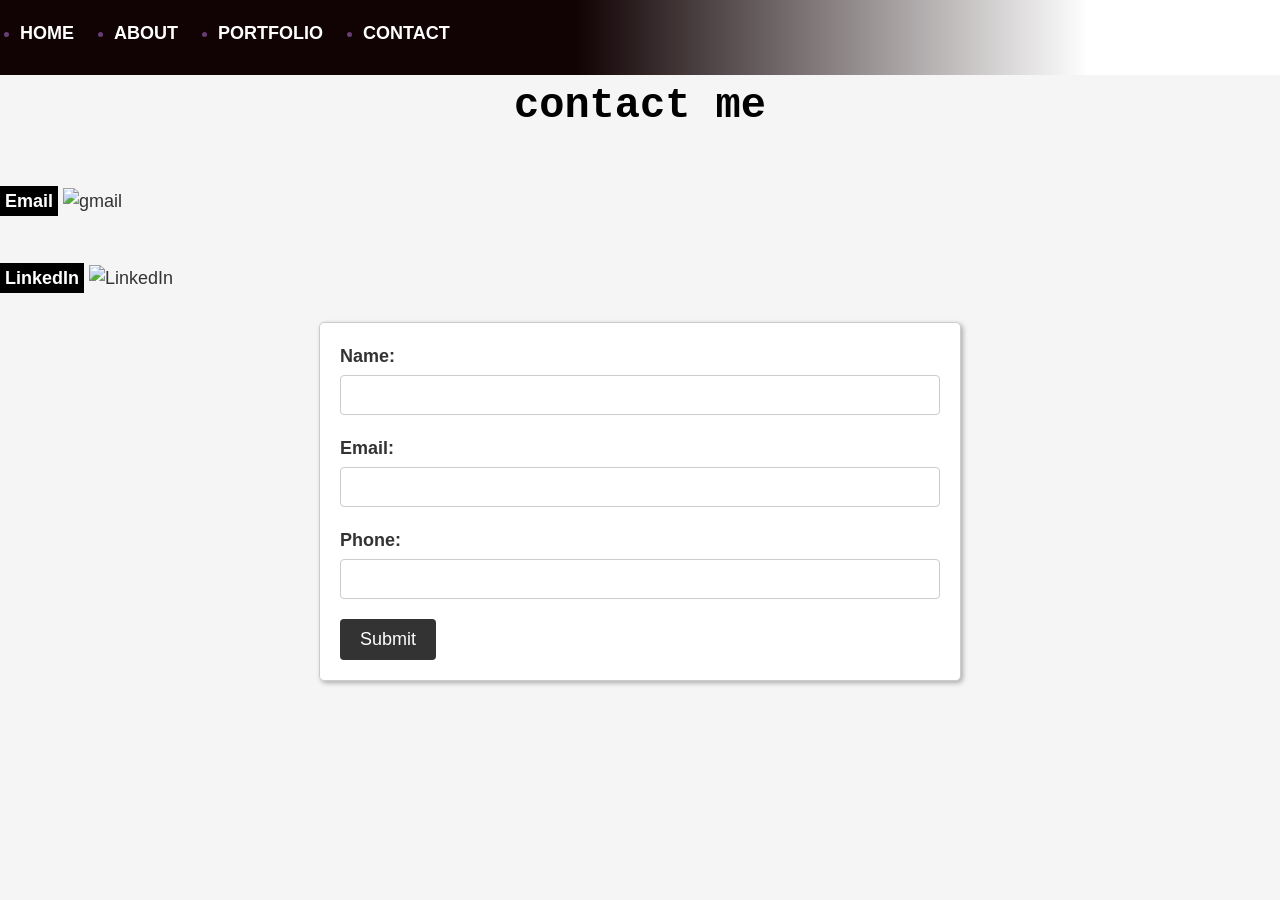
==== contact.html @ 1f9ae974 "Add files via upload" ====
<!DOCTYPE html>
<html>
<head>
  <meta charset="UTF-8">
  <title class = conta><TT>contact me</TT></title>
  <link rel="stylesheet" href="style.css">
  
  <style>
    body {
      background-image: url('https://img2.wallspic.com/crops/2/2/0/7/2/127022/127022-daytime-skyscraper-horizon-sky-skyline-1920x1080.jpg');
      background-size: cover;
      background-repeat: no-repeat;
      background-attachment: fixed;
    }
  </style>
</head>
<body>
    <div class="nav-button">
        <nav>
        <ul>
          <li><a href="web.html">Home</a></li>
          <li><a href="another.html">About</a></li>
          <li><a href="portfolio.html">Portfolio</a></li>
          <li><a href="contact.html">Contact</a></li>
        </ul>
    </nav>
    
    </div>
  <h1>contact me</h1>
  <body>
    
    <p>
        <a  href="rahulgiridhar21@gmail.com" class = "one">Email</a>
        <img src = "https://upload.wikimedia.org/wikipedia/commons/7/7e/Gmail_icon_%282020%29.svg" alt = "gmail" width = "20" height = "20" style = "margin-top: 20px;">
    </p>
    <p>
        <a href="https://www.linkedin.com/in/rahul-giridhar123/" class = "two">LinkedIn</a>
        <img src = "https://upload.wikimedia.org/wikipedia/commons/c/ce/Linkedin_circle.svg" alt = "LinkedIn" width = "20" height = "20" style = "margin-top: 20px;">
        
    </body>
  </div>
  <style>
    .icon {
        display: inline-block;
        width: 30px;
        height: 30px;
        background-size: contain;
        background-repeat: no-repeat;
        margin-right: 10px;
        vertical-align: middle;

    }

    .one {
        background-image: url('https://cdn.icon-icons.com/icons2/37/PNG/512/gmail_socialnetwork_37205.png');
    }

    .two {
        background-image: url('https://cdn.icon-icons.com/icons2/37/PNG/512/linkedin_socialnetwork_37214.png');
    }
</style>
</head>
  <form method="post" action="<process.php>">
    <label for="name">Name:</label>
    <input type="text" id="name" name="name">
    
    <label for="email">Email:</label>
    <input type="email" id="email" name="email">
    
    <label for="phone">Phone:</label>
    <input type="tel" id="phone" name="phone">
    
    <input type="submit" value="Submit">
  </form>
</body>
</html>
---- style.css ----
body {
    font-family: Arial, sans-serif;
    margin: 0;
    padding: 0;
  }
  
  header {
    background-color: #000000;
    color: #fff;
    padding: 10px;
    background: rgb(17,2,4);
  background: linear-gradient(90deg, rgba(17,2,4,1) 45%, rgba(255,255,255,1) 85%);
  }
  
  nav ul {
    margin: 0;
    padding: 0;
    list-style-type: none;
    display: flex;
  }
  
  nav li {
    margin-right: 20px;
  }
  
  nav a {
    color: #fff;
    text-decoration: none;
  }
  
  main {
    margin: 20px;
  }
  
  h1 {
    font-family: Courier;
    font-size: 36px;
    margin-bottom: 10px;
  }
  
  .grid {
    display: flex;
    flex-wrap: wrap;
    justify-content: space-between;
  }
  li {
    list-style-type: square;
    color: #663e75; /* change color of bullet points */
    font-weight: bold; /* make bullet points bold */
    margin-bottom: 0.5em; /* add some bottom margin */
  }
  li {
    list-style-type: disc; /* set the default bullet style */
    margin-bottom: 0.5em;
  }
  
  .skills1 {
    
    position: relative; /* set the position to relative so we can position the proficiency bar */
  }
  
 
 
  
 
  
  
  
  .proficiency-bar {
    position: absolute;
    top: 53.5%; /* position the bar in the middle of the item */
    left: 50%; /* position the bar to the right of the item */
    width: 100px; /* set the width of the bar */
    height: 10px; /* set the height of the bar */
    background-color: #c58383; /* set the background color of the bar */
    transform: translateY(-50%); /* vertically center the bar */
    opacity: 0; /* hide the bar by default */
    transition: opacity 0.3s ease-in-out; /* add a transition effect */
  }
  .proficiency-bar2 {
    position: absolute;
    top: 62%; /* position the bar in the middle of the item (was 57)*/
    left: 50%; /* position the bar to the right of the item */
    width: 100px; /* set the width of the bar */
    height: 10px; /* set the height of the bar */
    background-color: #c58383; /* set the background color of the bar */
    transform: translateY(-50%); /* vertically center the bar */
    opacity: 0; /* hide the bar by default */
    transition: opacity 0.3s ease-in-out; /* add a transition effect */
  }
  .proficiency-bar3 {
    position: absolute;
    top: 65.5%; /* position the bar in the middle of the item */
    left: 50%; /* position the bar to the right of the item */
    width: 100px; /* set the width of the bar */
    height: 10px; /* set the height of the bar */
    background-color: #c58383; /* set the background color of the bar */
    transform: translateY(-50%); /* vertically center the bar */
    opacity: 0; /* hide the bar by default */
    transition: opacity 0.3s ease-in-out; /* add a transition effect */
  }
  .proficiency-bar4 {
    position: absolute;
    top: 69%; /* position the bar in the middle of the item */
    left: 50%; /* position the bar to the right of the item */
    width: 100px; /* set the width of the bar */
    height: 10px; /* set the height of the bar */
    background-color: #c58383; /* set the background color of the bar */
    transform: translateY(-50%); /* vertically center the bar */
    opacity: 0; /* hide the bar by default */
    transition: opacity 0.3s ease-in-out; /* add a transition effect */
  }
  

  .skills1:hover .proficiency-bar {
    opacity: 1; /* show the bar when hovering over the item */
  }
  .skills4:hover .proficiency-bar4 {
    opacity: 1; /* show the bar when hovering over the item */
  }
  .skills2:hover .proficiency-bar2 {
    opacity: 1; /* show the bar when hovering over the item */
  }
  .skills3:hover .proficiency-bar3 {
    opacity: 1; /* show the bar when hovering over the item */
  }
  .proficiency-point {
    position: absolute;
    top: 5px; /* position the point above the bar */
    left: calc(60% - 6px); /* position the point at the end of the bar */
    width: 12px;
    height: 12px;
    border-radius: 3px;
    opacity: 0;
    background-color: #000000; /* set the color of the point */
  }
  li:hover .proficiency-point {
    opacity: 1; /* show the point when hovering over the item */
  }
  .proficiency-point2 {
    position: absolute;
    top: 550px; /* position the point above the bar */
    left: calc(54% - 6px); /* position the point at the end of the bar */
    width: 12px;
    height: 12px;
    border-radius: 3px;
    opacity: 0;
    background-color: #000000; /* set the color of the point */
  }
  li:hover .proficiency-point2 {
    opacity: 1; /* show the point when hovering over the item */
  }
  .proficiency-point3 {
    position: absolute;
    top: 575px; /* position the point above the bar */
    left: calc(53% - 6px); /* position the point at the end of the bar */
    width: 12px;
    height: 12px;
    border-radius: 3px;
    opacity: 0;
    background-color: #000000; /* set the color of the point */
  }
  li:hover .proficiency-point3 {
    opacity: 1; /* show the point when hovering over the item */
  }
  .proficiency-point4 {
    position: absolute;
    top: 609px; /* position the point above the bar */
    left: calc(52.5% - 6px); /* position the point at the end of the bar */
    width: 12px;
    height: 12px;
    border-radius: 3px;
    opacity: 0;
    background-color: #000000; /* set the color of the point */
  }
  li:hover .proficiency-point4 {
    opacity: 1; /* show the point when hovering over the item */
  }
  li:hover {
    color: #ff6b6b; /* change color of bullet points on hover */
  }
  
  .card {
    background-color: #fff;
    border: 1px solid #ccc;
    border-radius: 5px;
    
    box-shadow: 0 2px 2px rgba(0, 0, 0, 0.3);
    margin-bottom: 20px;
    padding: 10px;
    width: 30%;
  }
  
  .card h2 {
    font-size: 24px;
    margin-bottom: 10px;
  }
  
  .card img {
    max-width: 100%;
  }
  .card1 {
    background-color: #fff;
    border: 1px solid #ccc;
    border-radius: 5px;
    box-shadow: 0 2px 2px rgba(0, 0, 0, 0.3);
    margin-bottom: 20px;
    padding: 10px;
    width: 30%;
  }
  
  .card1 h2 {
    font-size: 24px;
    margin-bottom: 10px;
  }
  
  .card21 img {
    max-width: 100%;
  }
  .card2 {
    background-color: #fff;
    border: 1px solid #ccc;
    border-radius: 5px;
    box-shadow: 0 2px 2px rgba(0, 0, 0, 0.3);
    margin-bottom: 20px;
    padding: 10px;
    width: 30%;
  }
  
  .card2 h2 {
    font-size: 24px;
    margin-bottom: 10px;
  }
  
  .card2 img {
    max-width: 100%;
  }
  footer {
    background-color: #333;
    color: #fff;
    padding: 10px;
    text-align: center;
  }
  body {
    font-family: Arial, sans-serif;
    background-color: #f2f2f2;
  }
  
  h1 {
    font-size: 36px;
    color: #000000;
    text-align: center;
    margin-top: 50px;
    font-family: Courier;
  }
  
  form {
    max-width: 600px;
    margin: 0 auto;
    padding: 20px;
    background-color: #fff;
    border: 1px solid #ccc;
    border-radius: 5px;
    box-shadow: 2px 2px 5px rgba(0, 0, 0, 0.3);
  }
  
  label {
    display: block;
    font-size: 18px;
    font-weight: bold;
    color: #333;
    margin-bottom: 5px;
  }
  
  input[type="text"], input[type="email"], input[type="tel"] {
    width: 100%;
    padding: 10px;
    font-size: 16px;
    border: 1px solid #ccc;
    border-radius: 4px;
    box-sizing: border-box;
    margin-bottom: 20px;
  }
  
  input[type="submit"] {
    background-color: #333;
    color: #fff;
    padding: 10px 20px;
    font-size: 18px;
    border: none;
    border-radius: 4px;
    cursor: pointer;
  }
  
  input[type="submit"]:hover {
    background-color: #555;
  }
  
  /* Change the background color of the body */
body {
    background-color: #f1f1f1;
  }
  
  /* Add a border and padding to the header */
  header {
    border-bottom: 1px solid #ccc;
    padding: 20px;
  }
  
  /* Style the navigation links */
  nav a {
    font-size: 18px;
    font-weight: bold;
    text-transform: uppercase;
  }
  
  /* Add a hover effect to the navigation links */
  nav a:hover {
    color: #af1111;
  }
  body {
  font-family: Arial, sans-serif;
  font-size: 16px;
  line-height: 1.5;
  color: #333;
  background-color: #f5f5f5;
}

.container {
  max-width: 600px;
  margin: 0 auto;
  padding: 20px;
  background-color: #fff;
  box-shadow: 0 2px 4px rgba(0, 0, 0, 0.1);
}

h1 {
  font-size: 28px;
  margin-top: 0;
  font-family: Courier;
}

form {
  margin-top: 20px;
}

label {
  display: block;
  font-weight: bold;
  margin-bottom: 5px;
}

input[type="text"],
input[type="email"],
input[type="tel"] {
  width: 100%;
  padding: 10px;
  margin-bottom: 20px;
  border: 1px solid #ccc;
  border-radius: 4px;
  box-sizing: border-box;
}

input[type="submit"] {
  background-color: #333;
  color: #fff;
  padding: 10px 20px;
  border: none;
  border-radius: 4px;
  cursor: pointer;
}

input[type="submit"]:hover {
  background-color: #555;
}

.success-message {
  color: #008000;
  font-weight: bold;
}

  /* Add a background color and padding to the main content area */
  main {
    background-color: #fff;
    border-radius: 5px;
    box-shadow: 0 2px 2px rgba(0, 0, 0, 0.1);
    padding: 30px;
  }
  .card:hover::before {
    
    content: "Goes through top 100 IMDb movies and returns information about a movie that the user enters.";
    display: block;
    position: absolute;
    
    top: 50%;
    left: 50%;
    width: 298px;
    height: 230px;
    transform: translate(-50%, -50%);
    background-color: #ffffff;
    padding: 10px;
    border-radius: 5px;
    box-shadow: 0px 0px 5px 0px rgba(0,0,0,0.3);
    z-index: 1;
    font-family: Arial, sans-serif;
    color: #000000;
    font-size: 20px;
    line-height: 1.5;
    border: 2px solid #007bff;
  }
  .conta {
    color:#f0f0f0;
    
  }
  .card1:hover::before {
   
    content: "Given an input photo, program detects a person's face and crops the image to their face. Currently training it to recognise the person.";
    display: block;
    position: absolute;
    top: 50%;
    left: 50%;
    width: 298px;
    height: 230px;
    transform: translate(-50%, -50%);
    background-color: #ffffff;
    padding: 10px;
    border-radius: 5px;
    box-shadow: 0px 0px 5px 0px rgba(0,0,0,0.3);
    z-index: 1;
    color: #000000;
    font-size: 20px;
    line-height: 1.5;
    border: 2px solid #007bff;
  }
  .typing-title {
    overflow: hidden; /* Hides the overflow of the text */
    white-space: nowrap; /* Prevents line breaks */
    border-right: 0.15em solid #333; /* Creates a blinking cursor */
    font-size: 36px; /* Sets the font size */
    font-family: Arial, sans-serif; /* Sets the font family */
    animation: typing 6s steps(20) forwards;
  }
  
  @keyframes typing {
    from {
      width: 0;
    }
    to {
      width: 100%;
    }
    30% {
      border-right-color: transparent; /* Hide the cursor */
      animation: none; /* Remove the animation */
    }
    100% {
      border-right-color: transparent; /* Hide the cursor */
      animation: none; /* Remove the animation */
    }
  }
  h1 {
    overflow: hidden; /* Hides the overflow of the text */
    white-space: nowrap; /* Prevents line breaks */
    border-right: 0.15em solid #333; /* Creates a blinking cursor */
    font-size: 36px; /* Sets the font size */
    font-family: Arial, sans-serif; /* Sets the font family */
    animation: typing 6s steps(20) forwards;
  }
  
  .card2:hover::before {
    
    content: "Reads a map (matrix) and given a character with obstacles on the map, finds a destination using either a stack or queue. Outputs the path taken with backtracing.";
    display: block;
    position: absolute;
    top: 50%;
    left: 50%;
    width: 298px;
    height: 230px;
    transform: translate(-50%, -50%);
    background-color: #ffffff;
    padding: 10px;
    border-radius: 5px;
    box-shadow: 0px 0px 5px 0px rgba(0,0,0,0.3);
    z-index: 1;
    color: #000000;
    font-size: 20px;
    line-height: 1.5;
    border: 2px solid #007bff;
  }
  /* Add a box shadow to the cards */
  .card {
    box-shadow: 0 2px 2px rgba(0, 0, 0, 0.1);
  }
  
  /* Add a hover effect to the cards */
  .card:hover {
    box-shadow: 0 4px 4px rgba(196, 22, 22, 0.815);
    transform: translateY(-5px);
  }
  .card1 {
    box-shadow: 0 2px 2px rgba(0, 0, 0, 0.1);
  }
  
  /* Add a hover effect to the cards */
  .card1:hover {
    box-shadow: 0 4px 4px rgba(196, 22, 22, 0.815);
    transform: translateY(-5px);
  }
  .card2 {
    box-shadow: 0 2px 2px rgba(0, 0, 0, 0.1);
  }
  
  /* Add a hover effect to the cards */
  .card2:hover {
    box-shadow: 0 4px 4px rgba(196, 22, 22, 0.815);
    transform: translateY(-5px);
  }
  
  /* Style the footer text */
  footer p {
    font-size: 16px;
  }
  
  /* Add a margin to the footer links */
  footer a {
    margin-right: 20px;
  }
  
  /* Add a hover effect to the footer links */
  footer a:hover {
    color: #af1111;
  }

  /* Add some margin and padding to the main content area */
main {
  margin: 20px auto;
  max-width: 960px;
  padding: 40px;
}

/* Style the headings */
h1, h2, h3, h4, h5, h6 {
  font-family: Courier;
  font-weight: bold;
  color: #000000;
}

/* Style the main heading */
h1 {
  font-size: 42px;
  margin-bottom: 30px;
  text-align: center;
  font-family: Courier;
}

/* Style the subheadings */
h2, h3 {
  font-size: 32px;
  margin-bottom: 20px;
  color: #000;
}

/* Style the paragraphs */
p {
  font-size: 18px;
  line-height: 1.5;
  margin-bottom: 30px;
}

/* Add some padding and margin to the project cards */
.project-card {
  background-color: #fff;
  border-radius: 10px;
  box-shadow: 0 0 10px rgba(0, 0, 0, 0.1);
  margin-bottom: 30px;
  overflow: hidden;
  padding: 20px;
  transition: transform 0.2s ease-in-out;
}

/* Add a hover effect to the project cards */
.project-card:hover {
  transform: translateY(-5px);
  box-shadow: 0 10px 20px rgba(190, 19, 19, 0.795);
}

/* Style the project card image */
.project-card img {
  border-radius: 5px;
  width: 100%;
}

/* Style the project card title */
.project-card h3 {
  font-size: 24px;
  margin-top: 20px;
}

/* Style the project card description */
.project-card p {
  font-size: 16px;
  margin-bottom: 0;
}

/* Style the project card link */
.project-card a {
  background-color: #000;
  border: none;
  border-radius: 5px;
  color: #fff;
  display: inline-block;
  font-size: 16px;
  margin-top: 20px;
  padding: 10px 20px;
  text-decoration: none;
  transition: background-color 0.2s ease-in-out;
}

/* Add a hover effect to the project card link */
.project-card a:hover {
  background-color: #af1111;
}

/* Style the navigation menu */
nav {
  background: rgb(17,2,4);
  background: linear-gradient(90deg, rgba(17,2,4,1) 45%, rgba(255,255,255,1) 85%);
  display: flex;
  justify-content: space-between;
  align-items: center;
  padding: 20px;
}


/* Style the navigation links */
nav a {
  display: flex;
  color: #fff;
  font-family: 'Montserrat', sans-serif;
  font-size: 18px;
  text-decoration: none;
  margin-right: 20px;
  transition: opacity 0.2s ease-in-out;
}

/* Add a hover effect to the navigation links */
nav a:hover {
  opacity: 0.7;
}

/* Style the logo */
.logo {
  color: #fff;
  font-family: 'Montserrat', sans-serif;
  font-size: 24px;
  font-weight: bold;
  text-decoration: none;
}

/* Add a background image to the main section */
main {
  background-image: url('your-image.jpg');
  background-size: cover;
  background-position: center;
}

/* Style the section headings */
section h2 {
  font-size: 36px;
  margin-bottom: 20px;
  color: #000;
}

/* Style the section paragraphs */
section p {
  font-size: 20px;
  line-height: 1.5;
  margin-bottom: 30px;
}

/* Style the footer */
footer {
  background-color: #000000;
  color: #fff;
  padding: 20px;
  text-align: center;
}

/* Style the footer links */
footer a {
  color: #fff;
  text-decoration: none;
  transition: opacity 0.2s ease-in-out;
}

/* Add a hover effect to the footer links */
footer a:hover {
  opacity: 0.7;
}

/* Add a gradient background to the navigation menu */
nav {
  
  display: flex;
  justify-content: space-between;
  align-items: center;
  padding: 20px;
}

/* Add a shadow to the navigation menu */

/* Add a pulsating effect to the logo */
.logo {
  animation: pulse 2s ease-in-out infinite;
}

@keyframes pulse {
  0% {
    transform: scale(1);
  }
  50% {
    transform: scale(1.1);
  }
  100% {
    transform: scale(1);
  }
}

/* Add a hover effect to the section headings */
section h2:hover {
  color: #af1111;
  transform: scale(1.05);
  transition: all 0.2s ease-in-out;
}

/* Add a rotating effect to the images */
section img:hover {
  animation: rotate 2s linear infinite;
}

@keyframes rotate {
  from {
    transform: rotate(0deg);
  }
  to {
    transform: rotate(360deg);
  }
}

/* Add a blinking effect to the footer text */


@keyframes blink {
  0% {
    opacity: 0;
  }
  50% {
    opacity: 1;
  }
  100% {
    opacity: 0;
  }
}
button {
background-color: #555;
}
button:hover {
  background-color: #000;
  transform: scale(1.1);
}
/* Set a maximum width for the main content area */
.main-content {
  max-width: 1200px;
  margin: 0 auto;
}
.one {
  color: #ffffff;
  font-weight: bold; /* change the color of the link on hover */
  text-decoration: none;
  padding: 5px;
  background-color: #000000
}
.one:hover {
  color:rgba(190, 19, 19, 0.795)
}
.two {
  color: #ffffff;
  font-weight: bold; /* change the color of the link on hover */
  text-decoration: none;
  padding: 5px;
  background-color: #000000
}
.two:hover {
  color:rgba(190, 19, 19, 0.795)
}
.feat {
    color: white;
    text-shadow: 1px 1px 0 #000, 
               -1px 1px 0 #000, 
               1px -1px 0 #000, 
               -1px -1px 0 #000;

}
/* Add a subtle box shadow to the section boxes */
section {
  box-shadow: 0px 2px 5px rgba(0, 0, 0, 0.1);
  border-radius: 5px;
}

/* Add a hover effect to the project cards */
.project-card:hover {
  box-shadow: 0px 2px 5px rgba(214, 37, 37, 0.74);
  transform: translateY(-5px);
  transition: all 0.2s ease-in-out;
}

/* Add a subtle background pattern to the footer */
footer {
  background-color: #000000;
  color: #fff;
  padding: 20px;
  text-align: center;
  background-image: url('pattern.png');
  background-repeat: repeat;
}

/* Add a subtle animation to the navigation links */
nav a {
  transition: color 0.2s ease-in-out;
}

nav a:hover {
  color: #000;
}

/* Add a hover effect to the project images */
.project-image:hover {
  opacity: 0.8;
  transition: all 0.2s ease-in-out;
}

/* Add a box shadow and border radius to the project images */
.project-image {
  box-shadow: 0px 2px 5px rgba(0, 0, 0, 0.1);
  border-radius: 5px;
}

/* Add a subtle gradient to the project cards */
.project-card {
  background: linear-gradient(to bottom, #fff, #f0f0f0);
}

/* Add a hover effect to the project card titles */
.project-card h3:hover {
  color: #af1111;
  transform: translateY(-3px);
  transition: all 0.2s ease-in-out;
}

/* Add a border radius to the project card titles */
.project-card h3 {
  border-radius: 5px 5px 0 0;
  padding: 10px;
  margin: 0;
}

/* Add a subtle background color to the navigation links */


nav a:hover {
 
  color: #fff;
  transform: translateY(-3px);
  transition: all 0.2s ease-in-out;
}

/* Add a subtle box shadow and border radius to the buttons */
.btn {
  box-shadow: 0px 2px 5px rgba(0, 0, 0, 0.1);
  border-radius: 5px;
  padding: 10px 20px;
  margin: 10px;
  transition: all 0.2s ease-in-out;
}

.btn:hover {
  background-color: #000;
  color: #fff;
  transform: translateY(-3px);
  transition: all 0.2s ease-in-out;
}
.nav {
  font-family: Courier;
}
/* Add a subtle background color to the main headings */
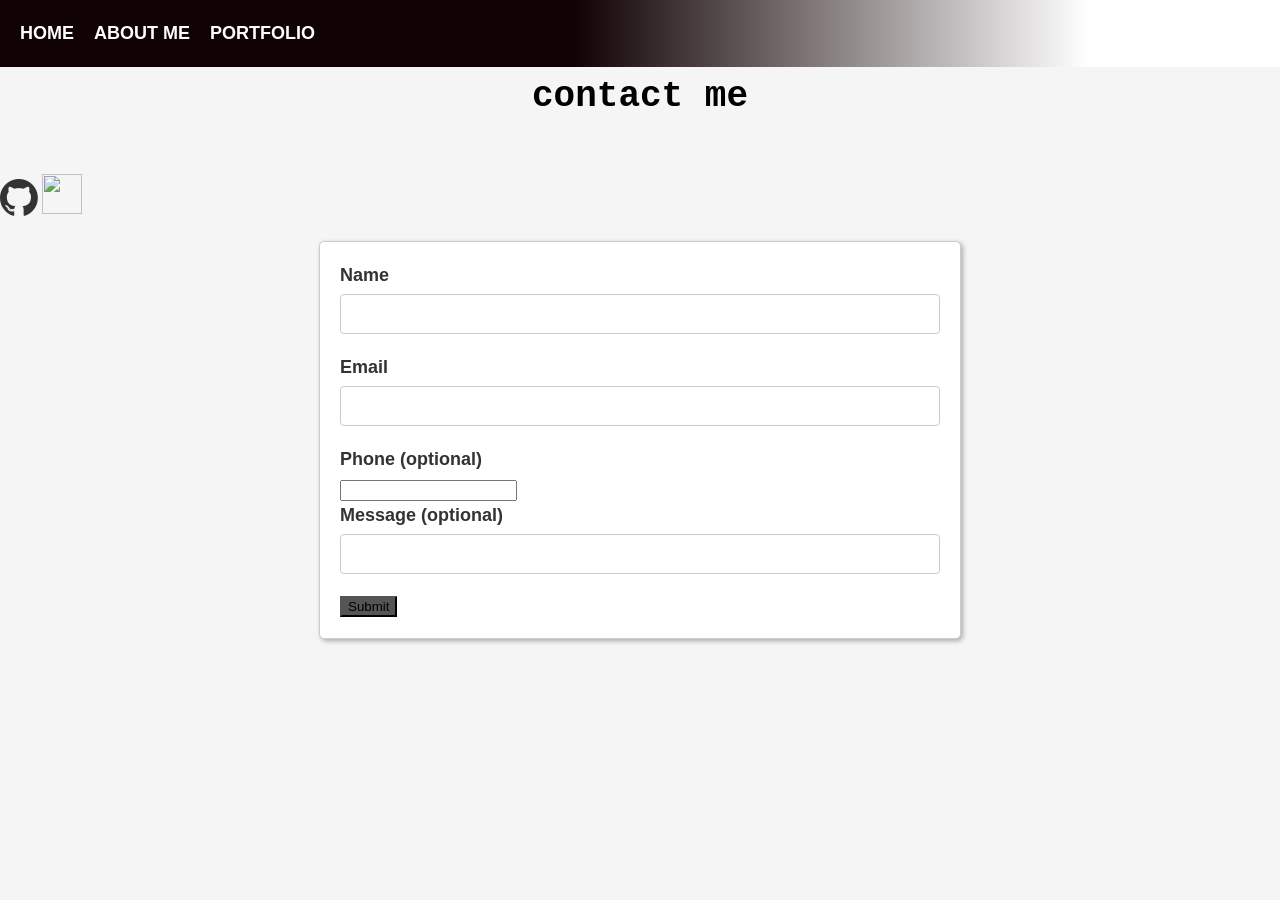
==== commit 61f3503e: "Update contact.html" ====
--- a/contact.html
+++ b/contact.html
@@ -1,77 +1,56 @@
 <!DOCTYPE html>
 <html>
 <head>
+  <title>Contact</title>
   <meta charset="UTF-8">
   <title class = conta><TT>contact me</TT></title>
   <link rel="stylesheet" href="style.css">
-  
+  <link rel = "stylesheet" href="https://cdnjs.cloudflare.com/ajax/libs/font-awesome/4.7.0/css/font-awesome.min.css">
   <style>
-    body {
-      background-image: url('https://img2.wallspic.com/crops/2/2/0/7/2/127022/127022-daytime-skyscraper-horizon-sky-skyline-1920x1080.jpg');
-      background-size: cover;
-      background-repeat: no-repeat;
-      background-attachment: fixed;
-    }
+    
   </style>
 </head>
 <body>
     <div class="nav-button">
         <nav>
         <ul>
-          <li><a href="web.html">Home</a></li>
-          <li><a href="another.html">About</a></li>
-          <li><a href="portfolio.html">Portfolio</a></li>
-          <li><a href="contact.html">Contact</a></li>
+          <a href="web.html">Home</a>
+          <a href="another.html">About me</a>
+          <a href="portfolio.html">Portfolio</a>
+          
         </ul>
     </nav>
     
     </div>
-  <h1>contact me</h1>
+  <h1 class = "typing-title"><TT>contact me</TT></h1>
   <body>
     
-    <p>
-        <a  href="rahulgiridhar21@gmail.com" class = "one">Email</a>
-        <img src = "https://upload.wikimedia.org/wikipedia/commons/7/7e/Gmail_icon_%282020%29.svg" alt = "gmail" width = "20" height = "20" style = "margin-top: 20px;">
-    </p>
-    <p>
-        <a href="https://www.linkedin.com/in/rahul-giridhar123/" class = "two">LinkedIn</a>
-        <img src = "https://upload.wikimedia.org/wikipedia/commons/c/ce/Linkedin_circle.svg" alt = "LinkedIn" width = "20" height = "20" style = "margin-top: 20px;">
+    <i class="fa fa-github" style = "font-size:44px" onclick = "window.open('https://github.com/rahulgiridhar1','_blank')"></i>
+        
+        <img src = "https://upload.wikimedia.org/wikipedia/commons/c/ce/Linkedin_circle.svg" onclick = "window.open('https://www.linkedin.com/in/rahul-giridhar123/','_blank')" class = "LinkedIn" width = "40" height = "40" style = "margin-top: 20px;">
         
     </body>
   </div>
   <style>
-    .icon {
-        display: inline-block;
-        width: 30px;
-        height: 30px;
-        background-size: contain;
-        background-repeat: no-repeat;
-        margin-right: 10px;
-        vertical-align: middle;
+    
 
-    }
 
-    .one {
-        background-image: url('https://cdn.icon-icons.com/icons2/37/PNG/512/gmail_socialnetwork_37205.png');
-    }
-
-    .two {
-        background-image: url('https://cdn.icon-icons.com/icons2/37/PNG/512/linkedin_socialnetwork_37214.png');
-    }
+    
 </style>
 </head>
-  <form method="post" action="<process.php>">
-    <label for="name">Name:</label>
-    <input type="text" id="name" name="name">
-    
-    <label for="email">Email:</label>
-    <input type="email" id="email" name="email">
-    
-    <label for="phone">Phone:</label>
-    <input type="tel" id="phone" name="phone">
-    
-    <input type="submit" value="Submit">
-  </form>
+
+  <form class = "contactme" action="https://formsubmit.co/rahulgiridhar21@gmail.com" method="POST">
+    <label>Name</label>
+    <input type="text" name="name" required>
+    <label>Email</label>
+    <input type="email" name="email" required>
+    <label>Phone (optional)</label>
+    <input type="number" name="Phone" >
+    <label>Message (optional)</label>
+    <input type="text" name="Message">
+    <button class = "submit" type="submit">Submit</button>
+  </form> 
+
 </body>
 </html>
 
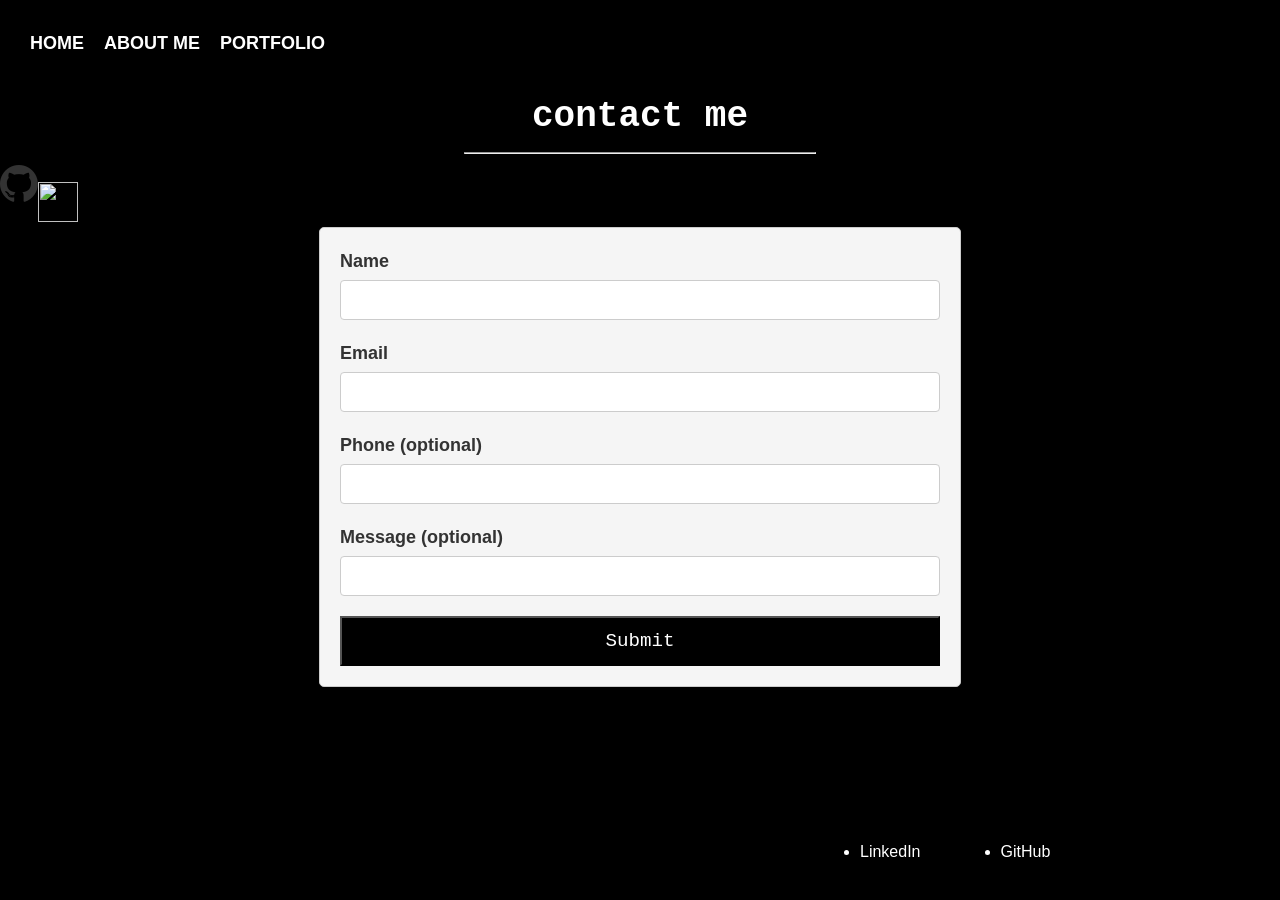
==== commit e874bd75: "Update contact.html" ====
--- a/contact.html
+++ b/contact.html
@@ -7,22 +7,25 @@
   <link rel="stylesheet" href="style.css">
   <link rel = "stylesheet" href="https://cdnjs.cloudflare.com/ajax/libs/font-awesome/4.7.0/css/font-awesome.min.css">
   <style>
-    
+    body {background-color: black;}
   </style>
 </head>
 <body>
     <div class="nav-button">
+      <header>
         <nav>
         <ul>
-          <a href="web.html">Home</a>
-          <a href="another.html">About me</a>
-          <a href="portfolio.html">Portfolio</a>
+          <a class = "home" href="web.html">Home</a>
+          <a class = "aboutme" href="another.html">About me</a>
+          <a class = "portfolio" href="portfolio.html">Portfolio</a>
           
         </ul>
     </nav>
+  </header>
     
     </div>
-  <h1 class = "typing-title"><TT>contact me</TT></h1>
+  <h1 style = "color: white" class = "typing-title"><TT>contact me</TT></h1>
+  <hr class = picline1>
   <body>
     
     <i class="fa fa-github" style = "font-size:44px" onclick = "window.open('https://github.com/rahulgiridhar1','_blank')"></i>
@@ -49,8 +52,17 @@
     <label>Message (optional)</label>
     <input type="text" name="Message">
     <button class = "submit" type="submit">Submit</button>
-  </form> 
-
+  </form>
+  
+  
+  <footer>
+    <nav>
+      <ul style = "text-align: center;">
+        <li class = "footlink"  onclick = "window.open('https://www.linkedin.com/in/rahul-giridhar123/')">LinkedIn</li>
+        <li class = "footlink1"  onclick = "window.open('https://github.com/rahulgiridhar1')">GitHub</li>
+      </ul>
+    </nav>
+  </footer>
 </body>
 </html>
 
--- a/style.css
+++ b/style.css
@@ -1,15 +1,15 @@
 body {
-    font-family: Arial, sans-serif;
-    margin: 0;
-    padding: 0;
-  }
+  font-family: Arial, sans-serif;
+  margin: 0;
+  padding: 0;
+}
   
   header {
-    background-color: #000000;
-    color: #fff;
+
+    
     padding: 10px;
-    background: rgb(17,2,4);
-  background: linear-gradient(90deg, rgba(17,2,4,1) 45%, rgba(255,255,255,1) 85%);
+    background: black;
+    
   }
   
   nav ul {
@@ -23,14 +23,9 @@
     margin-right: 20px;
   }
   
-  nav a {
-    color: #fff;
-    text-decoration: none;
-  }
-  
-  main {
-    margin: 20px;
-  }
+  
+  
+  
   
   h1 {
     font-family: Courier;
@@ -43,154 +38,118 @@
     flex-wrap: wrap;
     justify-content: space-between;
   }
-  li {
-    list-style-type: square;
-    color: #663e75; /* change color of bullet points */
-    font-weight: bold; /* make bullet points bold */
-    margin-bottom: 0.5em; /* add some bottom margin */
-  }
+ 
   li {
     list-style-type: disc; /* set the default bullet style */
     margin-bottom: 0.5em;
   }
   
+  .personal {
+    font-family: 'Courier New', Courier, monospace;
+    margin-left:10px;
+  }
   .skills1 {
-    
-    position: relative; /* set the position to relative so we can position the proficiency bar */
-  }
-  
- 
- 
-  
- 
-  
-  
-  
+
+  }
   .proficiency-bar {
-    position: absolute;
-    top: 53.5%; /* position the bar in the middle of the item */
-    left: 50%; /* position the bar to the right of the item */
-    width: 100px; /* set the width of the bar */
-    height: 10px; /* set the height of the bar */
-    background-color: #c58383; /* set the background color of the bar */
-    transform: translateY(-50%); /* vertically center the bar */
-    opacity: 0; /* hide the bar by default */
-    transition: opacity 0.3s ease-in-out; /* add a transition effect */
-  }
-  .proficiency-bar2 {
-    position: absolute;
-    top: 62%; /* position the bar in the middle of the item (was 57)*/
-    left: 50%; /* position the bar to the right of the item */
-    width: 100px; /* set the width of the bar */
-    height: 10px; /* set the height of the bar */
-    background-color: #c58383; /* set the background color of the bar */
-    transform: translateY(-50%); /* vertically center the bar */
-    opacity: 0; /* hide the bar by default */
-    transition: opacity 0.3s ease-in-out; /* add a transition effect */
-  }
-  .proficiency-bar3 {
-    position: absolute;
-    top: 65.5%; /* position the bar in the middle of the item */
-    left: 50%; /* position the bar to the right of the item */
-    width: 100px; /* set the width of the bar */
-    height: 10px; /* set the height of the bar */
-    background-color: #c58383; /* set the background color of the bar */
-    transform: translateY(-50%); /* vertically center the bar */
-    opacity: 0; /* hide the bar by default */
-    transition: opacity 0.3s ease-in-out; /* add a transition effect */
-  }
-  .proficiency-bar4 {
-    position: absolute;
-    top: 69%; /* position the bar in the middle of the item */
-    left: 50%; /* position the bar to the right of the item */
-    width: 100px; /* set the width of the bar */
-    height: 10px; /* set the height of the bar */
-    background-color: #c58383; /* set the background color of the bar */
-    transform: translateY(-50%); /* vertically center the bar */
-    opacity: 0; /* hide the bar by default */
-    transition: opacity 0.3s ease-in-out; /* add a transition effect */
-  }
-  
-
-  .skills1:hover .proficiency-bar {
-    opacity: 1; /* show the bar when hovering over the item */
-  }
-  .skills4:hover .proficiency-bar4 {
-    opacity: 1; /* show the bar when hovering over the item */
-  }
-  .skills2:hover .proficiency-bar2 {
-    opacity: 1; /* show the bar when hovering over the item */
-  }
-  .skills3:hover .proficiency-bar3 {
-    opacity: 1; /* show the bar when hovering over the item */
-  }
-  .proficiency-point {
-    position: absolute;
-    top: 5px; /* position the point above the bar */
-    left: calc(60% - 6px); /* position the point at the end of the bar */
-    width: 12px;
-    height: 12px;
-    border-radius: 3px;
-    opacity: 0;
-    background-color: #000000; /* set the color of the point */
-  }
-  li:hover .proficiency-point {
-    opacity: 1; /* show the point when hovering over the item */
-  }
-  .proficiency-point2 {
-    position: absolute;
-    top: 550px; /* position the point above the bar */
-    left: calc(54% - 6px); /* position the point at the end of the bar */
-    width: 12px;
-    height: 12px;
-    border-radius: 3px;
-    opacity: 0;
-    background-color: #000000; /* set the color of the point */
-  }
-  li:hover .proficiency-point2 {
-    opacity: 1; /* show the point when hovering over the item */
-  }
-  .proficiency-point3 {
-    position: absolute;
-    top: 575px; /* position the point above the bar */
-    left: calc(53% - 6px); /* position the point at the end of the bar */
-    width: 12px;
-    height: 12px;
-    border-radius: 3px;
-    opacity: 0;
-    background-color: #000000; /* set the color of the point */
-  }
-  li:hover .proficiency-point3 {
-    opacity: 1; /* show the point when hovering over the item */
-  }
-  .proficiency-point4 {
-    position: absolute;
-    top: 609px; /* position the point above the bar */
-    left: calc(52.5% - 6px); /* position the point at the end of the bar */
-    width: 12px;
-    height: 12px;
-    border-radius: 3px;
-    opacity: 0;
-    background-color: #000000; /* set the color of the point */
-  }
-  li:hover .proficiency-point4 {
-    opacity: 1; /* show the point when hovering over the item */
-  }
-  li:hover {
-    color: #ff6b6b; /* change color of bullet points on hover */
-  }
+  
+    width: 100%; /* Full width */
+    background-color: #ddd; /* Grey background */
+  
+ }
+ h2 {
+  text-align: center;
+ }
+ .firstim {
+  
+  width: 50%;
+  height: 771px;
+  border: 3px solid black;
+ }
+ .pictures {
+  position: relative;
+  top: -1400px;
+  font: caption;
+  font-size: medium;
+  text-align: center;
+ }
+ .picline {
+  border-top: 1px solid #969696;
+  //margin-left: -50px;
+  width: 350px;
+  margin-top: -1351px;
+ }
+ .projectstyle {
+  font-family: 'Courier New', Courier, monospace;
+ }
+ .parkinsons {
+  cursor: pointer;
+  font-size: x-large;
+  text-align: center;
+
+ }
+ .parkinsons:hover {
+  text-decoration: underline;
+ }
+ .secondim {
+  width: 50%;
+  height: 771px;
+  position: relative;
+  right: -51%;
+  top:-1567px;
+  border: 3px solid black;
+ }
+ .points {
+  color: black;
+ }
+ .picline1 {
+  position: relative;
+  width: 350px;
+  border-top: 1px solid #969696;
+  
+ }
+ .secondim1 {
+  width: 50%;
+  height: 771px;
+  position: relative;
+  right: -51%;
+  top:-1567px;
+  border: 3px solid black;
+ }
+ .secondim2 {
+  width: 50%;
+  height: 771px;
+  position: relative;
+  right: -51%;
+  bottom:2349px;
+  border: 3px solid black;
+ }
   
   .card {
     background-color: #fff;
     border: 1px solid #ccc;
     border-radius: 5px;
-    
+    margin-top: 8px;
     box-shadow: 0 2px 2px rgba(0, 0, 0, 0.3);
     margin-bottom: 20px;
+    
     padding: 10px;
     width: 30%;
   }
-  
+  .experience {
+    background-color: #fff;
+    border: 1px solid #ccc;
+    border-radius: 5px;
+    font-family:'Courier New', Courier, monospace;
+    font-weight: bold;
+    margin-top: 45px;
+    text-align: center;
+    box-shadow: 0 2px 2px rgba(0, 0, 0, 0.3);
+   
+    height: 1000px;
+    padding: 10px;
+    width: 30%;
+  }
   .card h2 {
     font-size: 24px;
     margin-bottom: 10px;
@@ -203,6 +162,7 @@
     background-color: #fff;
     border: 1px solid #ccc;
     border-radius: 5px;
+    margin-top: 8px;
     box-shadow: 0 2px 2px rgba(0, 0, 0, 0.3);
     margin-bottom: 20px;
     padding: 10px;
@@ -223,6 +183,7 @@
     border-radius: 5px;
     box-shadow: 0 2px 2px rgba(0, 0, 0, 0.3);
     margin-bottom: 20px;
+    margin-top: 8px;
     padding: 10px;
     width: 30%;
   }
@@ -235,12 +196,7 @@
   .card2 img {
     max-width: 100%;
   }
-  footer {
-    background-color: #333;
-    color: #fff;
-    padding: 10px;
-    text-align: center;
-  }
+  
   body {
     font-family: Arial, sans-serif;
     background-color: #f2f2f2;
@@ -271,8 +227,20 @@
     color: #333;
     margin-bottom: 5px;
   }
-  
-  input[type="text"], input[type="email"], input[type="tel"] {
+
+  .resume {
+    cursor: pointer;
+    color: white;
+    text-decoration: underline;
+  }
+  .resume:hover {
+    color: red;
+  }
+  .hltm {
+    position: relative;
+    top: 100px;
+  }
+  input[type="text"], input[type="email"], input[type="number"] {
     width: 100%;
     padding: 10px;
     font-size: 16px;
@@ -282,30 +250,22 @@
     margin-bottom: 20px;
   }
   
-  input[type="submit"] {
-    background-color: #333;
-    color: #fff;
-    padding: 10px 20px;
-    font-size: 18px;
-    border: none;
-    border-radius: 4px;
+  .help {
+    color: white;
+    text-decoration: none;
+  }
+  
+  .submit:hover {
+    background-color: black;
     cursor: pointer;
-  }
-  
-  input[type="submit"]:hover {
-    background-color: #555;
+    font-size: x-large;
   }
   
   /* Change the background color of the body */
-body {
-    background-color: #f1f1f1;
-  }
+
   
   /* Add a border and padding to the header */
-  header {
-    border-bottom: 1px solid #ccc;
-    padding: 20px;
-  }
+ 
   
   /* Style the navigation links */
   nav a {
@@ -315,9 +275,7 @@
   }
   
   /* Add a hover effect to the navigation links */
-  nav a:hover {
-    color: #af1111;
-  }
+  
   body {
   font-family: Arial, sans-serif;
   font-size: 16px;
@@ -325,7 +283,9 @@
   color: #333;
   background-color: #f5f5f5;
 }
-
+.fa {
+  cursor: pointer;
+}
 .container {
   max-width: 600px;
   margin: 0 auto;
@@ -333,7 +293,22 @@
   background-color: #fff;
   box-shadow: 0 2px 4px rgba(0, 0, 0, 0.1);
 }
-
+.LinkedIn {
+  cursor: pointer;
+  position: absolute;
+  
+}
+.contactme {
+  background-color: whitesmoke;
+}
+.submit {
+  background-color: black;
+  font-family: 'Courier New', Courier, monospace;
+  color: white;
+  font-size: larger;
+  height: 50px;
+  width: 100%;
+}
 h1 {
   font-size: 28px;
   margin-top: 0;
@@ -361,18 +336,9 @@
   box-sizing: border-box;
 }
 
-input[type="submit"] {
-  background-color: #333;
-  color: #fff;
-  padding: 10px 20px;
-  border: none;
-  border-radius: 4px;
-  cursor: pointer;
-}
-
-input[type="submit"]:hover {
-  background-color: #555;
-}
+
+
+
 
 .success-message {
   color: #008000;
@@ -386,15 +352,70 @@
     box-shadow: 0 2px 2px rgba(0, 0, 0, 0.1);
     padding: 30px;
   }
+  
+  .git {
+    display: flex;
+    height: 200px;
+    border: 3px;
+    
+}
+
+.gitbut {
+  background-color: white;
+  text-decoration-color: #000;
+  border-color: #000;
+  border-radius: 10%;
+  bottom: 180px;
+  left: 2%;
+  position: absolute;
+  font-family: Georgia, 'Times New Roman', Times, serif;
+  padding: 1.5%;
+  font-size: medium;
+  
+}
+.tr:hover {
+  color:red;
+  cursor: pointer;
+}
+.gitbut:hover {
+  background-color: white;
+  cursor: pointer;
+ 
+  
+}
+/* Make sure that padding behaves as expected */
+
+
+/* Container for skill bars */
+.container {
+  width: 100%; /* Full width */
+  margin-left:-20px;
+  background-color: #ddd; /* Grey background */
+}
+
+.skills {
+  text-align: right; /* Right-align text */
+   /* Add bottom padding */
+  
+  color: white; /* White text color */
+  margin-top: -20px;
+  margin-bottom: -200px;
+  margin-left: -20px;
+}
+
+.html {width: 90%; background-color: #04AA6D;} /* Green */
+.css {width: 80%; background-color: #2196F3;} /* Blue */
+.js {width: 65%; background-color: #f44336;} /* Red */
+.php {width: 40%; background-color: #808080;} /* Dark Grey */
   .card:hover::before {
-    
+   
     content: "Goes through top 100 IMDb movies and returns information about a movie that the user enters.";
     display: block;
     position: absolute;
-    
+    font-family: 'Courier New', Courier, monospace;
     top: 50%;
     left: 50%;
-    width: 298px;
+    width: 574px;
     height: 230px;
     transform: translate(-50%, -50%);
     background-color: #ffffff;
@@ -406,11 +427,25 @@
     color: #000000;
     font-size: 20px;
     line-height: 1.5;
-    border: 2px solid #007bff;
+    border: 2px solid black;
   }
   .conta {
     color:#f0f0f0;
     
+  }
+  .movies {
+    color: white;
+  }
+  .movies:hover {
+    color: red;
+  }
+  
+  .firstim1 {
+    width: 50%;
+    height: 771px;
+    position: relative;
+    border: 3px solid black;
+    top: -1567px;
   }
   .card1:hover::before {
    
@@ -419,7 +454,7 @@
     position: absolute;
     top: 50%;
     left: 50%;
-    width: 298px;
+    width: 574px;
     height: 230px;
     transform: translate(-50%, -50%);
     background-color: #ffffff;
@@ -430,20 +465,21 @@
     color: #000000;
     font-size: 20px;
     line-height: 1.5;
-    border: 2px solid #007bff;
+    border: 2px solid black;
   }
   .typing-title {
     overflow: hidden; /* Hides the overflow of the text */
     white-space: nowrap; /* Prevents line breaks */
     border-right: 0.15em solid #333; /* Creates a blinking cursor */
     font-size: 36px; /* Sets the font size */
+    margin: 0 auto;
     font-family: Arial, sans-serif; /* Sets the font family */
     animation: typing 6s steps(20) forwards;
   }
   
   @keyframes typing {
     from {
-      width: 0;
+      width: 0%;
     }
     to {
       width: 100%;
@@ -465,7 +501,36 @@
     font-family: Arial, sans-serif; /* Sets the font family */
     animation: typing 6s steps(20) forwards;
   }
-  
+
+  .footlink {
+    text-align: center;
+    cursor: pointer;
+    justify-content: space-between;
+    margin-left: 840px;
+  }
+  .footlink:hover {
+    text-decoration: underline;
+  }
+  .footlink1 {
+    text-align: center;
+    cursor: pointer;
+    justify-content: space-between;
+    margin-left: 60px;
+  }
+  .footlink1:hover {
+    text-decoration: underline;
+  }
+  
+  .yes {
+    text-align: left;
+    margin-left: 70px;
+  }
+  .picline2 {
+    position: relative;
+    margin-left: 70px;
+  width: 350px;
+  border-top: 1px solid #969696;
+  }
   .card2:hover::before {
     
     content: "Reads a map (matrix) and given a character with obstacles on the map, finds a destination using either a stack or queue. Outputs the path taken with backtracing.";
@@ -473,7 +538,7 @@
     position: absolute;
     top: 50%;
     left: 50%;
-    width: 298px;
+    width: 574px;
     height: 230px;
     transform: translate(-50%, -50%);
     background-color: #ffffff;
@@ -484,7 +549,7 @@
     color: #000000;
     font-size: 20px;
     line-height: 1.5;
-    border: 2px solid #007bff;
+    border: 2px solid black;
   }
   /* Add a box shadow to the cards */
   .card {
@@ -516,19 +581,7 @@
   }
   
   /* Style the footer text */
-  footer p {
-    font-size: 16px;
-  }
-  
-  /* Add a margin to the footer links */
-  footer a {
-    margin-right: 20px;
-  }
-  
-  /* Add a hover effect to the footer links */
-  footer a:hover {
-    color: #af1111;
-  }
+ 
 
   /* Add some margin and padding to the main content area */
 main {
@@ -621,14 +674,7 @@
 }
 
 /* Style the navigation menu */
-nav {
-  background: rgb(17,2,4);
-  background: linear-gradient(90deg, rgba(17,2,4,1) 45%, rgba(255,255,255,1) 85%);
-  display: flex;
-  justify-content: space-between;
-  align-items: center;
-  padding: 20px;
-}
+
 
 
 /* Style the navigation links */
@@ -679,23 +725,20 @@
 
 /* Style the footer */
 footer {
-  background-color: #000000;
-  color: #fff;
-  padding: 20px;
-  text-align: center;
+  position:fixed;
+  color: white;
+  bottom: 0;
+  width: 100%;
+  /* Set the fixed height of the footer here */
+  height: 80px;
+  background-color: black;
 }
 
 /* Style the footer links */
-footer a {
-  color: #fff;
-  text-decoration: none;
-  transition: opacity 0.2s ease-in-out;
-}
+
 
 /* Add a hover effect to the footer links */
-footer a:hover {
-  opacity: 0.7;
-}
+
 
 /* Add a gradient background to the navigation menu */
 nav {
@@ -724,17 +767,52 @@
     transform: scale(1);
   }
 }
-
+.portfolio:hover {
+  color: yellow;
+}
 /* Add a hover effect to the section headings */
-section h2:hover {
-  color: #af1111;
-  transform: scale(1.05);
-  transition: all 0.2s ease-in-out;
-}
+
 
 /* Add a rotating effect to the images */
-section img:hover {
-  animation: rotate 2s linear infinite;
+.card {
+  /* Add shadows to create the "card" effect */
+  box-shadow: 0 4px 8px 0 rgba(0,0,0,0.2);
+  transition: 0.5s;
+}
+
+/* On mouse-over, add a deeper shadow */
+.card:hover {
+  box-shadow: 0 8px 16px 0 rgba(0,0,0,0.2);
+}
+.card1 {
+  /* Add shadows to create the "card" effect */
+  box-shadow: 0 4px 8px 0 rgba(0,0,0,0.2);
+  transition: 0.5s;
+}
+
+/* On mouse-over, add a deeper shadow */
+.card1:hover {
+  box-shadow: 0 8px 16px 0 rgba(0,0,0,0.2);
+}
+.card2 {
+  /* Add shadows to create the "card" effect */
+  box-shadow: 0 4px 8px 0 rgba(0,0,0,0.2);
+  transition: 0.5s;
+}
+
+/* On mouse-over, add a deeper shadow */
+.card2:hover {
+  box-shadow: 0 8px 16px 0 rgba(0,0,0,0.2);
+}
+.pic1 {
+  /* Add shadows to create the "card" effect */
+  box-shadow: 0 4px 8px 0 rgba(0,0,0,0.2);
+  transition: 0.3s;
+}
+
+/* On mouse-over, add a deeper shadow */
+.pic1:hover {
+  box-shadow: 0 8px 16px 0 rgba(0,0,0,0.2);
 }
 
 @keyframes rotate {
@@ -801,36 +879,20 @@
 
 }
 /* Add a subtle box shadow to the section boxes */
-section {
-  box-shadow: 0px 2px 5px rgba(0, 0, 0, 0.1);
-  border-radius: 5px;
-}
+
 
 /* Add a hover effect to the project cards */
-.project-card:hover {
-  box-shadow: 0px 2px 5px rgba(214, 37, 37, 0.74);
-  transform: translateY(-5px);
-  transition: all 0.2s ease-in-out;
-}
+
 
 /* Add a subtle background pattern to the footer */
-footer {
-  background-color: #000000;
-  color: #fff;
-  padding: 20px;
-  text-align: center;
-  background-image: url('pattern.png');
-  background-repeat: repeat;
-}
+
 
 /* Add a subtle animation to the navigation links */
 nav a {
   transition: color 0.2s ease-in-out;
 }
 
-nav a:hover {
-  color: #000;
-}
+
 
 /* Add a hover effect to the project images */
 .project-image:hover {
@@ -865,10 +927,18 @@
 
 /* Add a subtle background color to the navigation links */
 
-
+.aboutme:hover {
+  color: red;
+}
+.contact:hover {
+  color: lightblue;
+}
+.home:hover {
+  color: green;
+}
 nav a:hover {
  
-  color: #fff;
+  color: black;
   transform: translateY(-3px);
   transition: all 0.2s ease-in-out;
 }
@@ -899,4 +969,4 @@
 
 
   
-  +  
